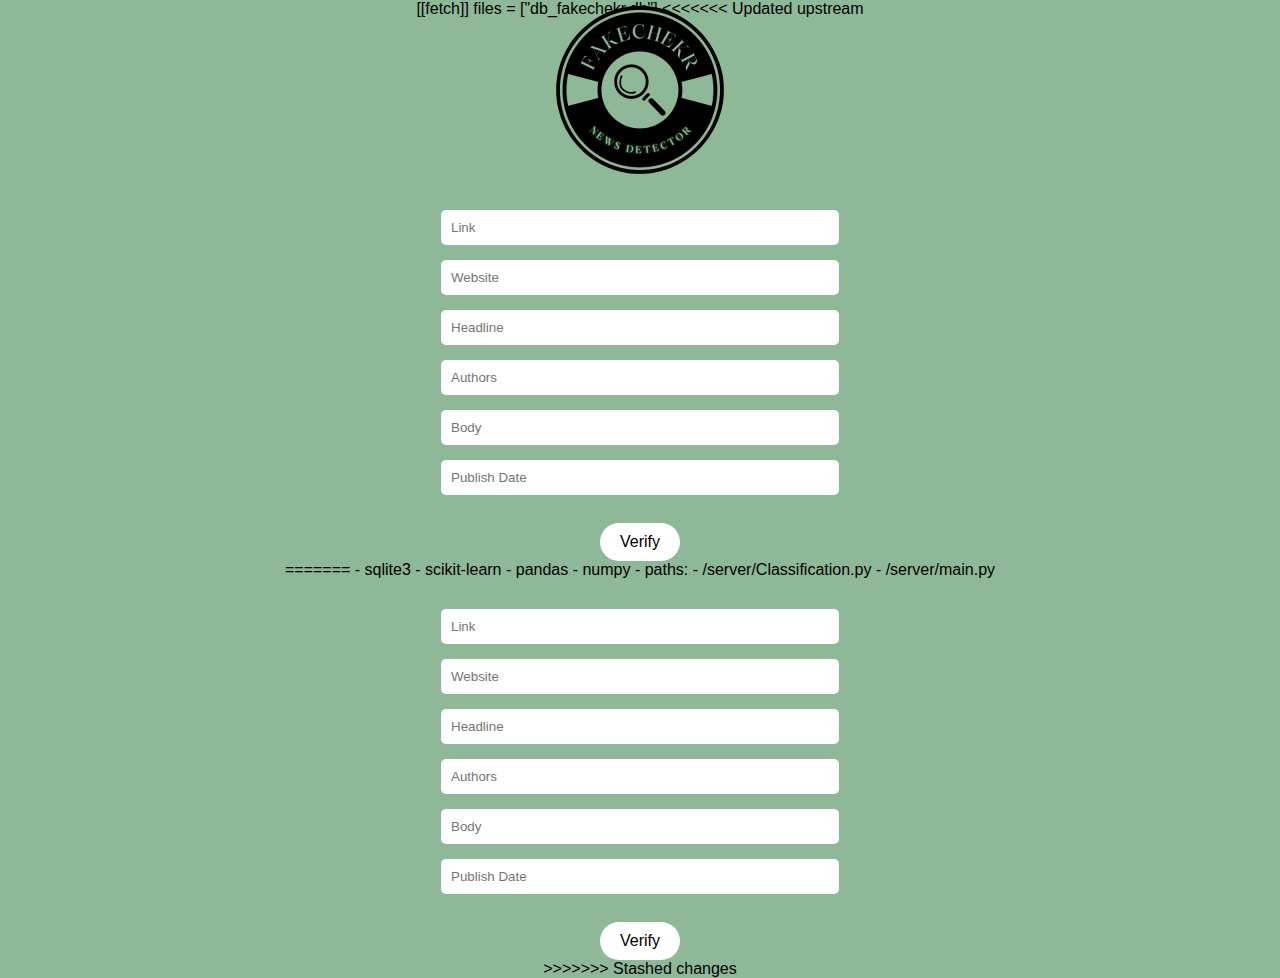
==== index.html @ a6afea82 "Update index.html" ====
<!DOCTYPE html>
<html>
<head>
    <title>FakeChekr</title>
    <link rel="stylesheet" type="text/css" href="./front-end/styles.css">
    <script defer src="https://pyscript.net/alpha/pyscript.js"></script>
    <py-config>
        [[fetch]]
        files = ["db_fakechekr.db"]
    </py-config>
</head>
<body>
<<<<<<< Updated upstream
    <center>
        <div class="header">
            <img src="./front-end/images/logo.png" alt="Project Logo" class="logo">
        </div><br><br><br><br><br><br><br><br><br>

        <div class="search-bar search-bar-link">
            <input type="text" placeholder="Link" class="search-input" id="link_search">
        </div>
        <div class="search-bar search-bar-website">
            <input type="text" placeholder="Website" class="search-input" id="website_search">
        </div>
        <div class="search-bar search-bar-headline">
            <input type="text" placeholder="Headline" class="search-input" id="headline_search">
        </div>
        <div class="search-bar search-bar-authors">
            <input type="text" placeholder="Authors" class="search-input" id="authors_search">
        </div>
        <div class="search-bar search-bar-body">
            <input type="text" placeholder="Body" class="search-input" id="body_search">
        </div>
        <div class="search-bar search-bar-date">
            <input type="text" placeholder="Publish Date" class="search-input" id="date_search">
        </div><br>

        <div class="verify-button">
            <button id="verify-button">Verify</button>
        </div>
    </center>
    <script>
        document.getElementById('verify-button').addEventListener('click', function() {
            // Move the logo
            const logo = document.querySelector('.logo');
            logo.style.transform = 'translate(0%)';
            logo.style.left = '100px'; // Adjust the final position as needed
    
            // Move and show the search bars
            const searchBars = document.querySelectorAll('.search-bar');
            searchBars.forEach((searchBar, index) => {
                setTimeout(() => {
                    searchBar.style.opacity = '1';
                    searchBar.style.transform = 'translateX(-34%)';
                    searchBar.style.display = 'block';
    
                    // Check if this is the last search bar
                    if (index === searchBars.length - 1) {
                        // Move the button after the last search bar
                        const button = document.querySelector('.verify-button');
                        setTimeout(() => {
                            button.style.transform = 'translateX(-34%)';
                            const textElement = document.createElement('div');
                            textElement.textContent = 'Yes/No';
                            textElement.style.position = 'absolute';
                            textElement.style.top = '50%';
                            textElement.style.right = '20%';
                            textElement.style.transform = 'translateY(-50%)';
                            textElement.style.fontSize = '18px';
                            textElement.style.color = 'black';
                            document.body.appendChild(textElement);
                            }, 200);
                    }
                }, 200 * (index + 1)); // Adjust the delay as needed for a staggered effect
            });
        });
    </script>
=======
    <py-env>
        - sqlite3
        - scikit-learn
        - pandas
        - numpy
    
        - paths:
            - /server/Classification.py
            - /server/main.py
    </py-env>
    <py-script src="./server/main.py"></py-script>
    <form>
        <center><div class="header">
            <img src="./front-end/images/logo.png" alt="Project Logo" class="logo">
        </div>
        
        <div class="search-bar">
            <input type="text" placeholder="Link" class="search-input" id="link_search">
        </div>

        <div class="search-bar">
            <input type="text" placeholder="Website" class="search-input" id="website_search">
        </div>

        <div class="search-bar">
            <input type="text" placeholder="Headline" class="search-input" id="headline_search">
        </div>

        <div class="search-bar">
            <input type="text" placeholder="Authors" class="search-input" id="authors_search">
        </div>

        <div class="search-bar">
            <input type="text" placeholder="Body" class="search-input" id="body_search">
        </div>

        <div class="search-bar">
            <input type="text" placeholder="Publish Date" class="search-input" id="date_search">
        </div><br>
        
        <div class="verify-button">
            <button id="verify-button">Verify</button>
        </center></div>
    </form>
>>>>>>> Stashed changes
</body>
</html>
---- front-end/styles.css ----
body {
    font-family: Arial, sans-serif;
    margin: 0;
    padding: 0;
    background-color: #8EB897;
    text-align: center;
}

.center {
    display: flex;
    flex-direction: column;
    align-items: center;
    justify-content: center;
    height: 100vh;
}

.header {
    background-color: transparent;
    padding: 10px;
}

.logo {
    width: 200px;
    margin: 0;
    left: 50%;
    top: -10px;
    position: absolute;
    transform: translateX(-50%);
    transition: left 0.5s ease;
}

.search-bar {
    background-color: transparent;
    padding: 5px;
    margin: 5px;
    transition: all 0.5s ease; /* Smooth transition effect */
    text-align: center;
}

.search-input {
    width: 30%;
    padding: 10px;
    border: none;
    border-radius: 5px;
}

.verify-button {
    text-align: center;
    transition: all 0.5s ease;
}

#verify-button {
    padding: 10px 20px;
    font-size: 16px;
    background-color: white;
    color: black;
    border: none;
    border-radius: 20px;
    cursor: pointer;
    transition: background-color 0.3s ease;
}

.slide-left {
    transform: translateX(-100%);
    transition: transform 0.5s ease;
}

#verify-button:hover {
    background-color: #ccc;
}
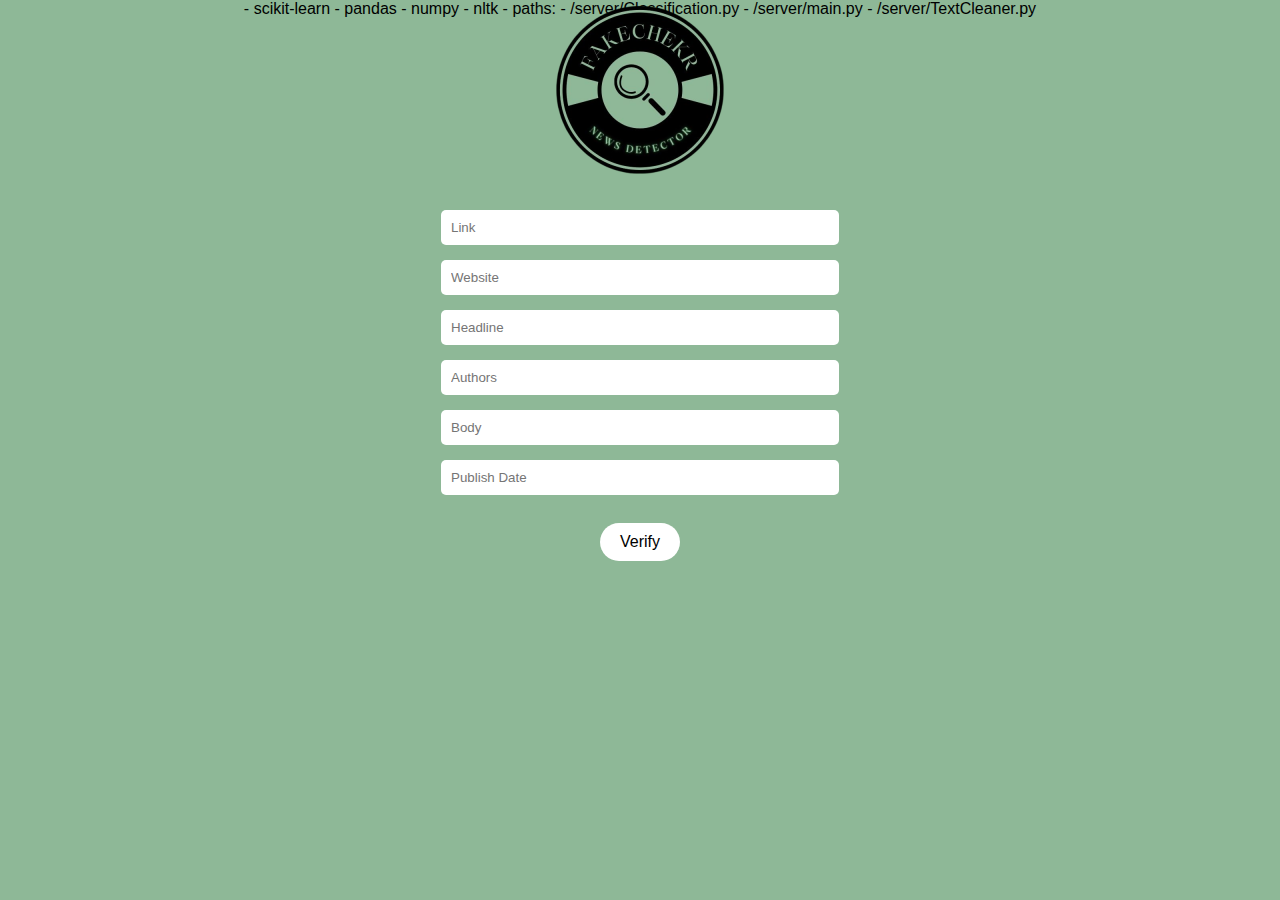
==== commit 4b3bbf8b: "asdasd" ====
--- a/index.html
+++ b/index.html
@@ -4,13 +4,21 @@
     <title>FakeChekr</title>
     <link rel="stylesheet" type="text/css" href="./front-end/styles.css">
     <script defer src="https://pyscript.net/alpha/pyscript.js"></script>
-    <py-config>
-        [[fetch]]
-        files = ["db_fakechekr.db"]
-    </py-config>
 </head>
 <body>
-<<<<<<< Updated upstream
+    <py-env>
+        - scikit-learn
+        - pandas
+        - numpy
+        - nltk
+    
+        - paths:
+            - /server/Classification.py
+            - /server/main.py
+            - /server/TextCleaner.py
+    </py-env>
+    <py-script src="./server/main.py"></py-script>
+    <form id="form" py-submit="submit_handler()">
     <center>
         <div class="header">
             <img src="./front-end/images/logo.png" alt="Project Logo" class="logo">
@@ -36,9 +44,10 @@
         </div><br>
 
         <div class="verify-button">
-            <button id="verify-button">Verify</button>
+            <button type="submit" id="verify-button">Verify</button>
         </div>
     </center>
+</form>
     <script>
         document.getElementById('verify-button').addEventListener('click', function() {
             // Move the logo
@@ -75,51 +84,5 @@
             });
         });
     </script>
-=======
-    <py-env>
-        - sqlite3
-        - scikit-learn
-        - pandas
-        - numpy
-    
-        - paths:
-            - /server/Classification.py
-            - /server/main.py
-    </py-env>
-    <py-script src="./server/main.py"></py-script>
-    <form>
-        <center><div class="header">
-            <img src="./front-end/images/logo.png" alt="Project Logo" class="logo">
-        </div>
-        
-        <div class="search-bar">
-            <input type="text" placeholder="Link" class="search-input" id="link_search">
-        </div>
-
-        <div class="search-bar">
-            <input type="text" placeholder="Website" class="search-input" id="website_search">
-        </div>
-
-        <div class="search-bar">
-            <input type="text" placeholder="Headline" class="search-input" id="headline_search">
-        </div>
-
-        <div class="search-bar">
-            <input type="text" placeholder="Authors" class="search-input" id="authors_search">
-        </div>
-
-        <div class="search-bar">
-            <input type="text" placeholder="Body" class="search-input" id="body_search">
-        </div>
-
-        <div class="search-bar">
-            <input type="text" placeholder="Publish Date" class="search-input" id="date_search">
-        </div><br>
-        
-        <div class="verify-button">
-            <button id="verify-button">Verify</button>
-        </center></div>
-    </form>
->>>>>>> Stashed changes
 </body>
 </html>
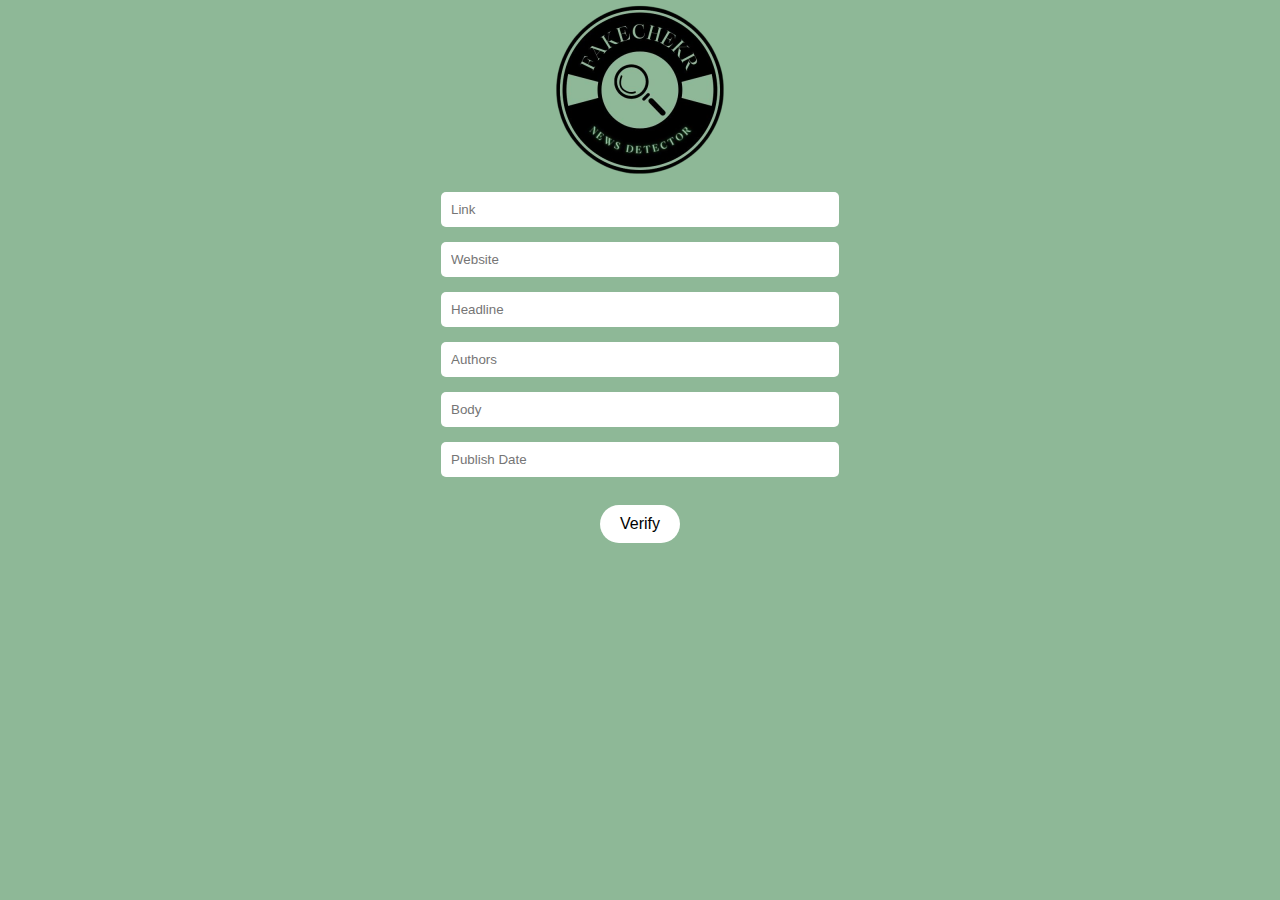
==== commit 09c29f55: "SUm" ====
--- a/index.html
+++ b/index.html
@@ -1,24 +1,9 @@
 <!DOCTYPE html>
 <html>
 <head>
-    <title>FakeChekr</title>
     <link rel="stylesheet" type="text/css" href="./front-end/styles.css">
-    <script defer src="https://pyscript.net/alpha/pyscript.js"></script>
 </head>
 <body>
-    <py-env>
-        - scikit-learn
-        - pandas
-        - numpy
-        - nltk
-    
-        - paths:
-            - /server/Classification.py
-            - /server/main.py
-            - /server/TextCleaner.py
-    </py-env>
-    <py-script src="./server/main.py"></py-script>
-    <form id="form" py-submit="submit_handler()">
     <center>
         <div class="header">
             <img src="./front-end/images/logo.png" alt="Project Logo" class="logo">
@@ -43,11 +28,16 @@
             <input type="text" placeholder="Publish Date" class="search-input" id="date_search">
         </div><br>
 
+        <div class="textbox" id="result_text">
+            <placeholder>Result </placeholder>
+        </div>
+
         <div class="verify-button">
-            <button type="submit" id="verify-button">Verify</button>
+            <button id="verify-button">Verify</button>
         </div>
+
+        
     </center>
-</form>
     <script>
         document.getElementById('verify-button').addEventListener('click', function() {
             // Move the logo
@@ -69,15 +59,11 @@
                         const button = document.querySelector('.verify-button');
                         setTimeout(() => {
                             button.style.transform = 'translateX(-34%)';
-                            const textElement = document.createElement('div');
-                            textElement.textContent = 'Yes/No';
-                            textElement.style.position = 'absolute';
-                            textElement.style.top = '50%';
-                            textElement.style.right = '20%';
-                            textElement.style.transform = 'translateY(-50%)';
-                            textElement.style.fontSize = '18px';
-                            textElement.style.color = 'black';
-                            document.body.appendChild(textElement);
+                            const textbox = document.getElementById('result_text');
+                            textbox.style.display = 'block';
+                            setTimeout(() => {
+                                textbox.style.opacity = '1';
+                            }, 100);
                             }, 200);
                     }
                 }, 200 * (index + 1)); // Adjust the delay as needed for a staggered effect
--- a/front-end/styles.css
+++ b/front-end/styles.css
@@ -68,3 +68,15 @@
 #verify-button:hover {
     background-color: #ccc;
 }
+.textbox {
+    width: 200px;
+    height: 30px;
+    padding: 20px;
+    border: 5px solid #000000;
+    border-radius: 5px;
+    position: absolute; /* Position the text box absolutely */
+    right: 0%; /* Adjust the right distance as needed */
+    top: 50%; /* Position vertically at the center */
+    opacity: 0; /* Start with 0 opacity */
+    transition: opacity 0.5s;
+}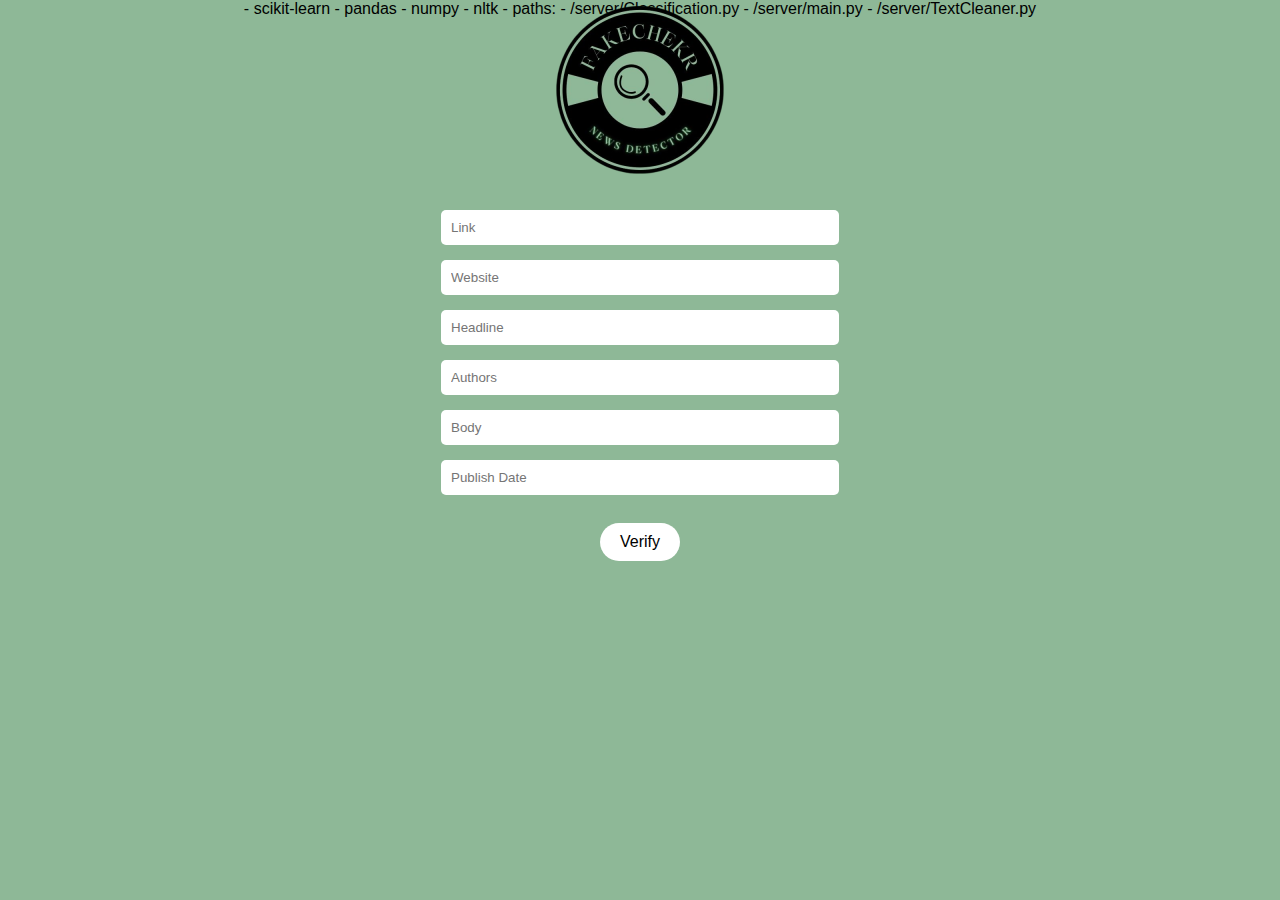
==== commit b61432c6: "Merge branch 'Front-End_YECYEC_ErrorMessages' into LORENZO_integration" ====
--- a/index.html
+++ b/index.html
@@ -1,9 +1,24 @@
 <!DOCTYPE html>
 <html>
 <head>
+    <title>FakeChekr</title>
     <link rel="stylesheet" type="text/css" href="./front-end/styles.css">
+    <script defer src="https://pyscript.net/alpha/pyscript.js"></script>
 </head>
 <body>
+    <py-env>
+        - scikit-learn
+        - pandas
+        - numpy
+        - nltk
+    
+        - paths:
+            - /server/Classification.py
+            - /server/main.py
+            - /server/TextCleaner.py
+    </py-env>
+    <py-script src="./server/main.py"></py-script>
+    <form id="form" py-submit="submit_handler()">
     <center>
         <div class="header">
             <img src="./front-end/images/logo.png" alt="Project Logo" class="logo">
@@ -33,11 +48,12 @@
         </div>
 
         <div class="verify-button">
-            <button id="verify-button">Verify</button>
+            <button type="submit" id="verify-button">Verify</button>
         </div>
 
         
     </center>
+</form>
     <script>
         document.getElementById('verify-button').addEventListener('click', function() {
             // Move the logo
@@ -71,4 +87,4 @@
         });
     </script>
 </body>
-</html>
+</html>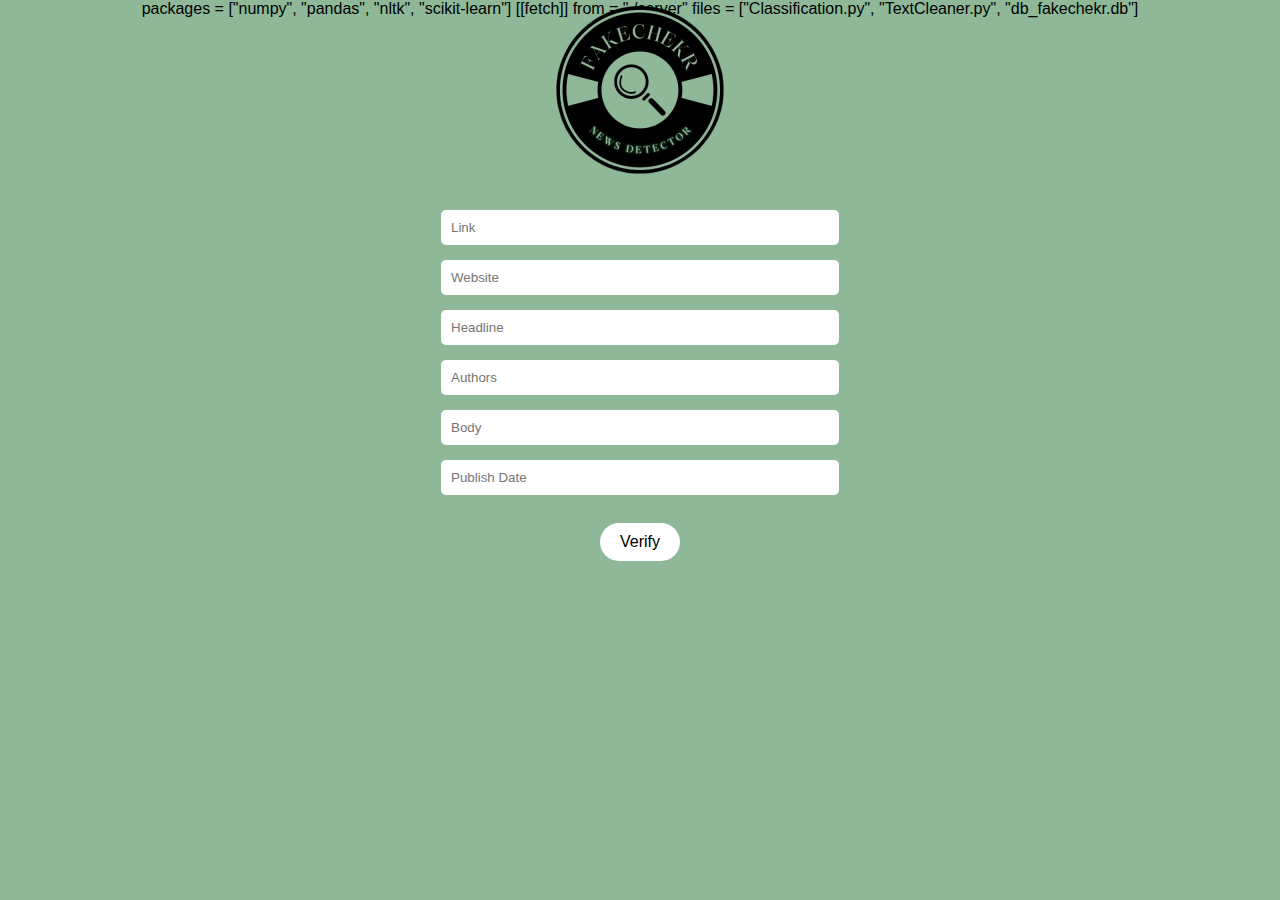
==== commit f592f372: "IT FUCKING WORKS" ====
--- a/index.html
+++ b/index.html
@@ -3,20 +3,16 @@
 <head>
     <title>FakeChekr</title>
     <link rel="stylesheet" type="text/css" href="./front-end/styles.css">
-    <script defer src="https://pyscript.net/alpha/pyscript.js"></script>
+    <link rel="stylesheet" href="https://pyscript.net/latest/pyscript.css" />
+    <script defer src="https://pyscript.net/latest/pyscript.js"></script>
+    <py-config>
+        packages = ["numpy", "pandas", "nltk", "scikit-learn"]
+        [[fetch]]
+        from = "./server"
+        files = ["Classification.py", "TextCleaner.py", "db_fakechekr.db"]
+    </py-config>
 </head>
 <body>
-    <py-env>
-        - scikit-learn
-        - pandas
-        - numpy
-        - nltk
-    
-        - paths:
-            - /server/Classification.py
-            - /server/main.py
-            - /server/TextCleaner.py
-    </py-env>
     <py-script src="./server/main.py"></py-script>
     <form id="form" py-submit="submit_handler()">
     <center>
@@ -44,7 +40,7 @@
         </div><br>
 
         <div class="textbox" id="result_text">
-            <placeholder>Result </placeholder>
+            Results
         </div>
 
         <div class="verify-button">
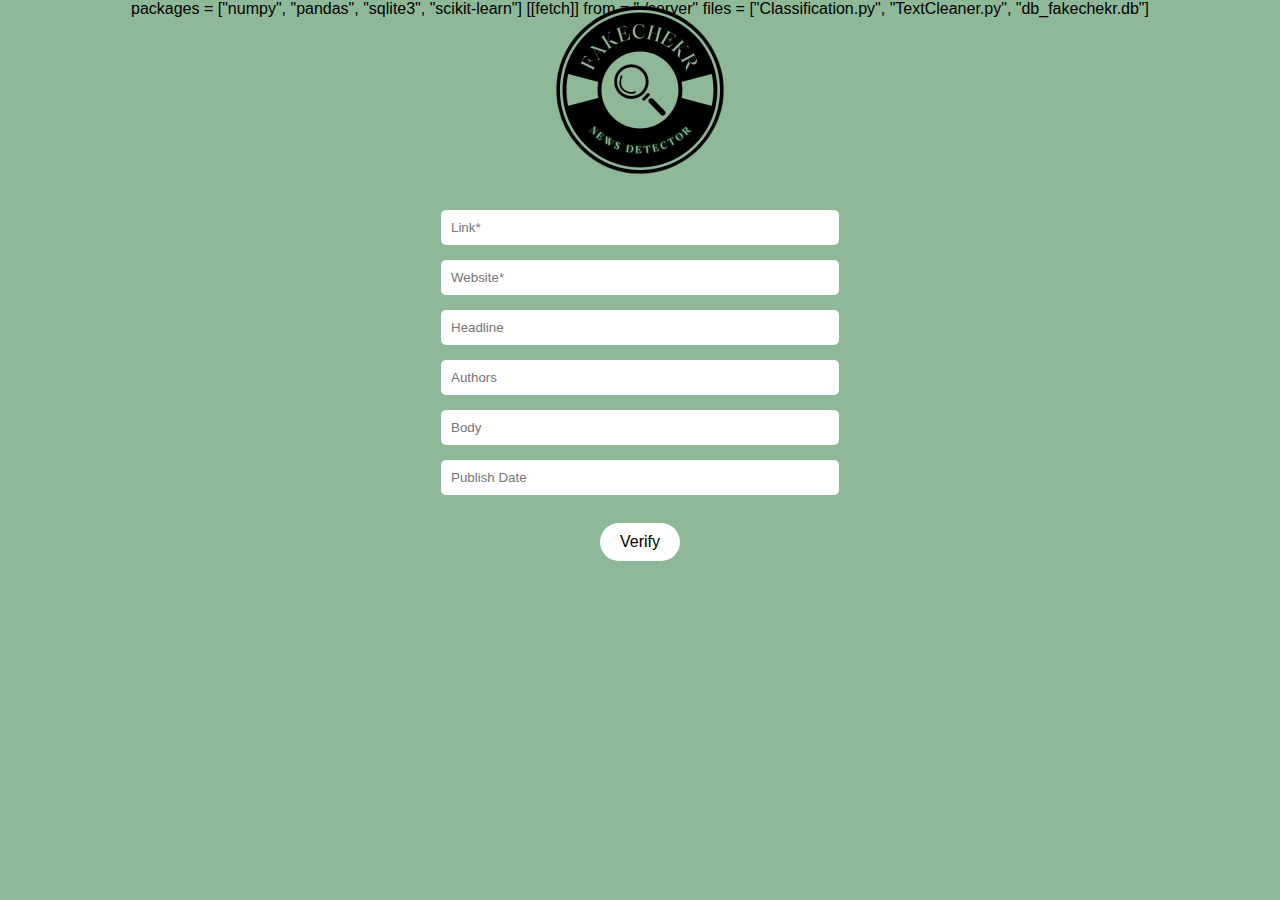
==== commit 6ed0a8df: "aSDASDASD" ====
--- a/index.html
+++ b/index.html
@@ -5,8 +5,9 @@
     <link rel="stylesheet" type="text/css" href="./front-end/styles.css">
     <link rel="stylesheet" href="https://pyscript.net/latest/pyscript.css" />
     <script defer src="https://pyscript.net/latest/pyscript.js"></script>
+    <script defer src="./front-end/script.js"></script>
     <py-config>
-        packages = ["numpy", "pandas", "nltk", "scikit-learn"]
+        packages = ["numpy", "pandas", "sqlite3", "scikit-learn"]
         [[fetch]]
         from = "./server"
         files = ["Classification.py", "TextCleaner.py", "db_fakechekr.db"]
@@ -21,10 +22,10 @@
         </div><br><br><br><br><br><br><br><br><br>
 
         <div class="search-bar search-bar-link">
-            <input type="text" placeholder="Link" class="search-input" id="link_search">
+            <input type="text" placeholder="Link*" class="search-input" id="link_search">
         </div>
         <div class="search-bar search-bar-website">
-            <input type="text" placeholder="Website" class="search-input" id="website_search">
+            <input type="text" placeholder="Website*" class="search-input" id="website_search">
         </div>
         <div class="search-bar search-bar-headline">
             <input type="text" placeholder="Headline" class="search-input" id="headline_search">
@@ -40,47 +41,13 @@
         </div><br>
 
         <div class="textbox" id="result_text">
-            Results
+            Is this legit:
         </div>
 
         <div class="verify-button">
             <button type="submit" id="verify-button">Verify</button>
         </div>
-
-        
     </center>
 </form>
-    <script>
-        document.getElementById('verify-button').addEventListener('click', function() {
-            // Move the logo
-            const logo = document.querySelector('.logo');
-            logo.style.transform = 'translate(0%)';
-            logo.style.left = '100px'; // Adjust the final position as needed
-    
-            // Move and show the search bars
-            const searchBars = document.querySelectorAll('.search-bar');
-            searchBars.forEach((searchBar, index) => {
-                setTimeout(() => {
-                    searchBar.style.opacity = '1';
-                    searchBar.style.transform = 'translateX(-34%)';
-                    searchBar.style.display = 'block';
-    
-                    // Check if this is the last search bar
-                    if (index === searchBars.length - 1) {
-                        // Move the button after the last search bar
-                        const button = document.querySelector('.verify-button');
-                        setTimeout(() => {
-                            button.style.transform = 'translateX(-34%)';
-                            const textbox = document.getElementById('result_text');
-                            textbox.style.display = 'block';
-                            setTimeout(() => {
-                                textbox.style.opacity = '1';
-                            }, 100);
-                            }, 200);
-                    }
-                }, 200 * (index + 1)); // Adjust the delay as needed for a staggered effect
-            });
-        });
-    </script>
 </body>
 </html>